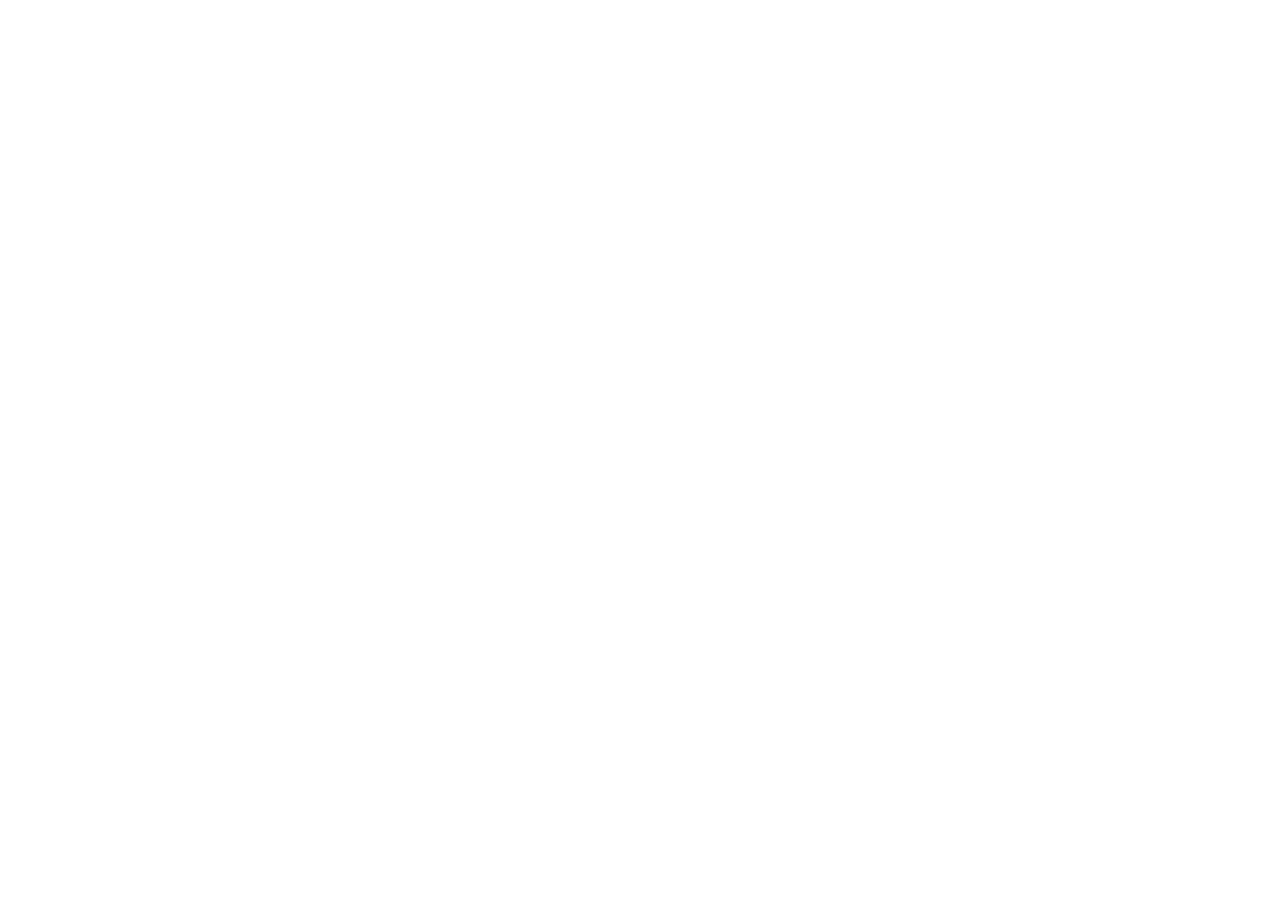
==== highscores.html @ d9af2413 "Added second html and styling css, deleted by mistake" ====
<!DOCTYPE html>
<html lang="en">
<head>
    <meta charset="UTF-8">
    <meta name="viewport" content="width=device-width, initial-scale=1.0">
    <title>Highscore</title>
</head>
<body>
    
</body>
</html>
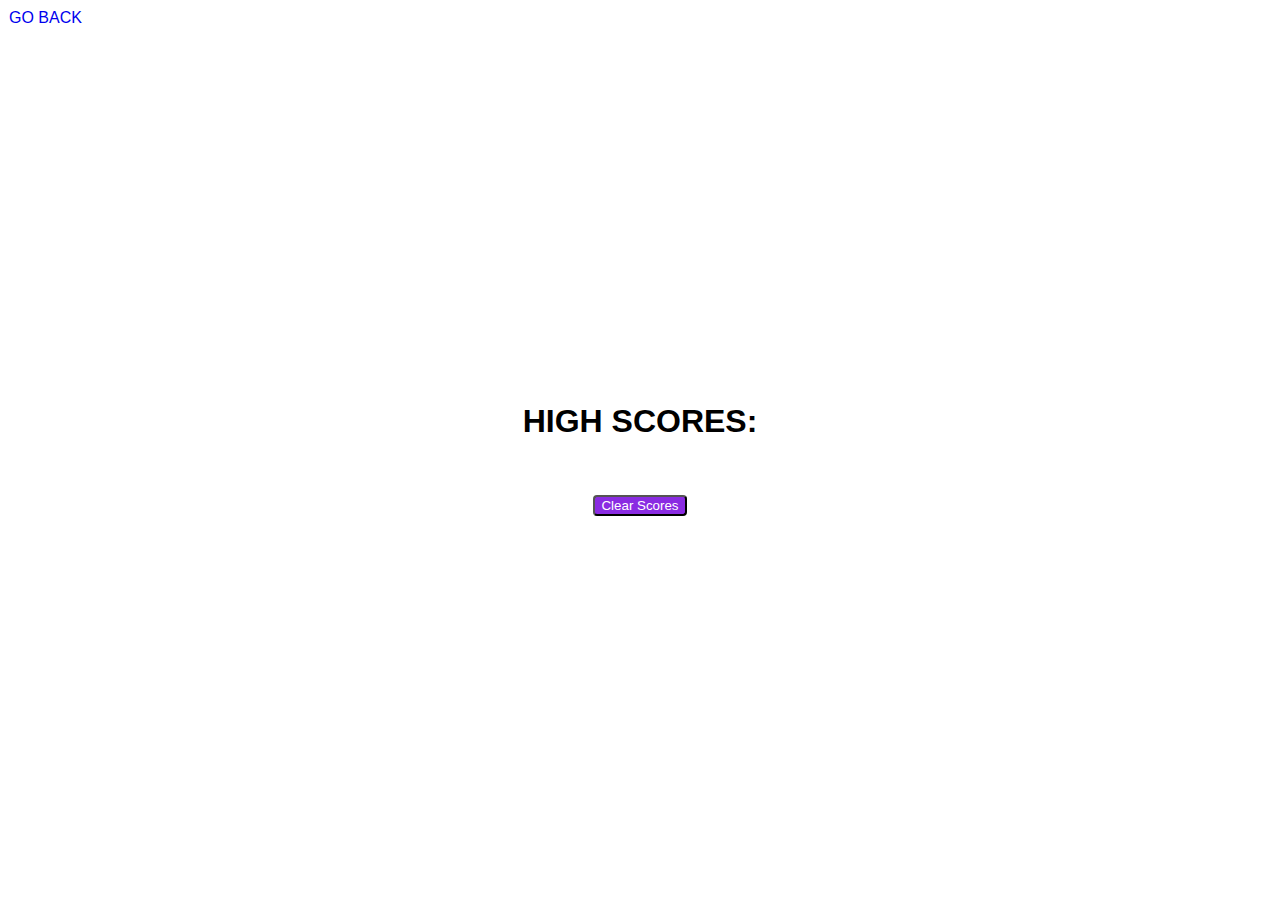
==== commit f5016dc9: "Added final touch and display of object" ====
--- a/highscores.html
+++ b/highscores.html
@@ -3,9 +3,19 @@
 <head>
     <meta charset="UTF-8">
     <meta name="viewport" content="width=device-width, initial-scale=1.0">
+    <link rel="stylesheet" href="styles.css">
     <title>Highscore</title>
 </head>
+<header>
+    <a href="index.html">GO BACK</a>
+</header>
 <body>
-    
+    <div class="landing-Page">
+        <h1>HIGH SCORES:</h1>
+        <ul>
+        </ul>
+        <button class="clearHS">Clear Scores</button>
+        </div>
+    <script src="/asset/scores.js" defer></script>
 </body>
 </html>--- a/styles.css
+++ b/styles.css
@@ -0,0 +1,104 @@
+* {
+    font-family: Arial, Helvetica, sans-serif;
+}
+/* header {
+    position: absolute;
+} */
+a {
+    position: absolute;
+    text-decoration: none;
+    top: 1vh;
+    left: 1vh;
+}
+
+body {
+    margin: 0;
+    padding: 0;
+    display: flex;
+    justify-content: center;
+    align-items: center;
+    min-height: 100vh;
+}
+.landing-Page {
+    display: flex;
+    flex-direction: column;
+    align-items: center;
+}
+.start-Quiz {
+    color: white;
+    background-color: blueviolet;
+    margin: 0;
+    padding: 10px;
+    border: none;
+    border-radius: 2px;
+}
+.start-Quiz:hover {
+    background-color: rgba(138, 43, 226, 0.7);
+    cursor: pointer;
+}
+.hide {
+    display: none;
+}
+#question {
+    font-size: 150%;
+}
+/* button styling */
+.quizButton {
+    display: flex;
+    color: white;
+    background-color: blueviolet;
+    margin: 1%;
+    border-radius: 4px;
+    /* animation transition */
+    transition: 300ms;
+}
+.quizButton:hover {
+    cursor: pointer;
+    padding: 1.5%;
+    transition: 300ms;
+    font-size: large;
+    font-weight: bolder;
+}
+.quizButton:active {
+    background-color: rgba(138, 43, 226, 0.7);
+}
+#correct-answer-highlight {
+    background-color: green;
+}
+#wrong-answer-highlight{
+    background-color: red;
+}
+#submit {
+    background-color: blueviolet;
+    color: white;
+    margin: 1%;
+    padding: 3%;
+    border: none;
+
+}
+.timer {
+    position: absolute;
+    display: flex;
+    align-items: center;
+    top: 1vh;
+    right: 1vh;
+}
+.clearHS {
+    display: flex;
+    color: white;
+    background-color: blueviolet;
+    margin: 1%;
+    border-radius: 4px;
+    /* animation transition */
+    transition: 300ms;
+}
+.clearHS:hover{
+    cursor: pointer;
+    padding: 1.5%;
+    transition: 300ms;
+    font-size: large;
+    font-weight: bolder;
+}
+.clearHS:active {
+    background-color: rgba(138, 43, 226, 0.7);
+}
